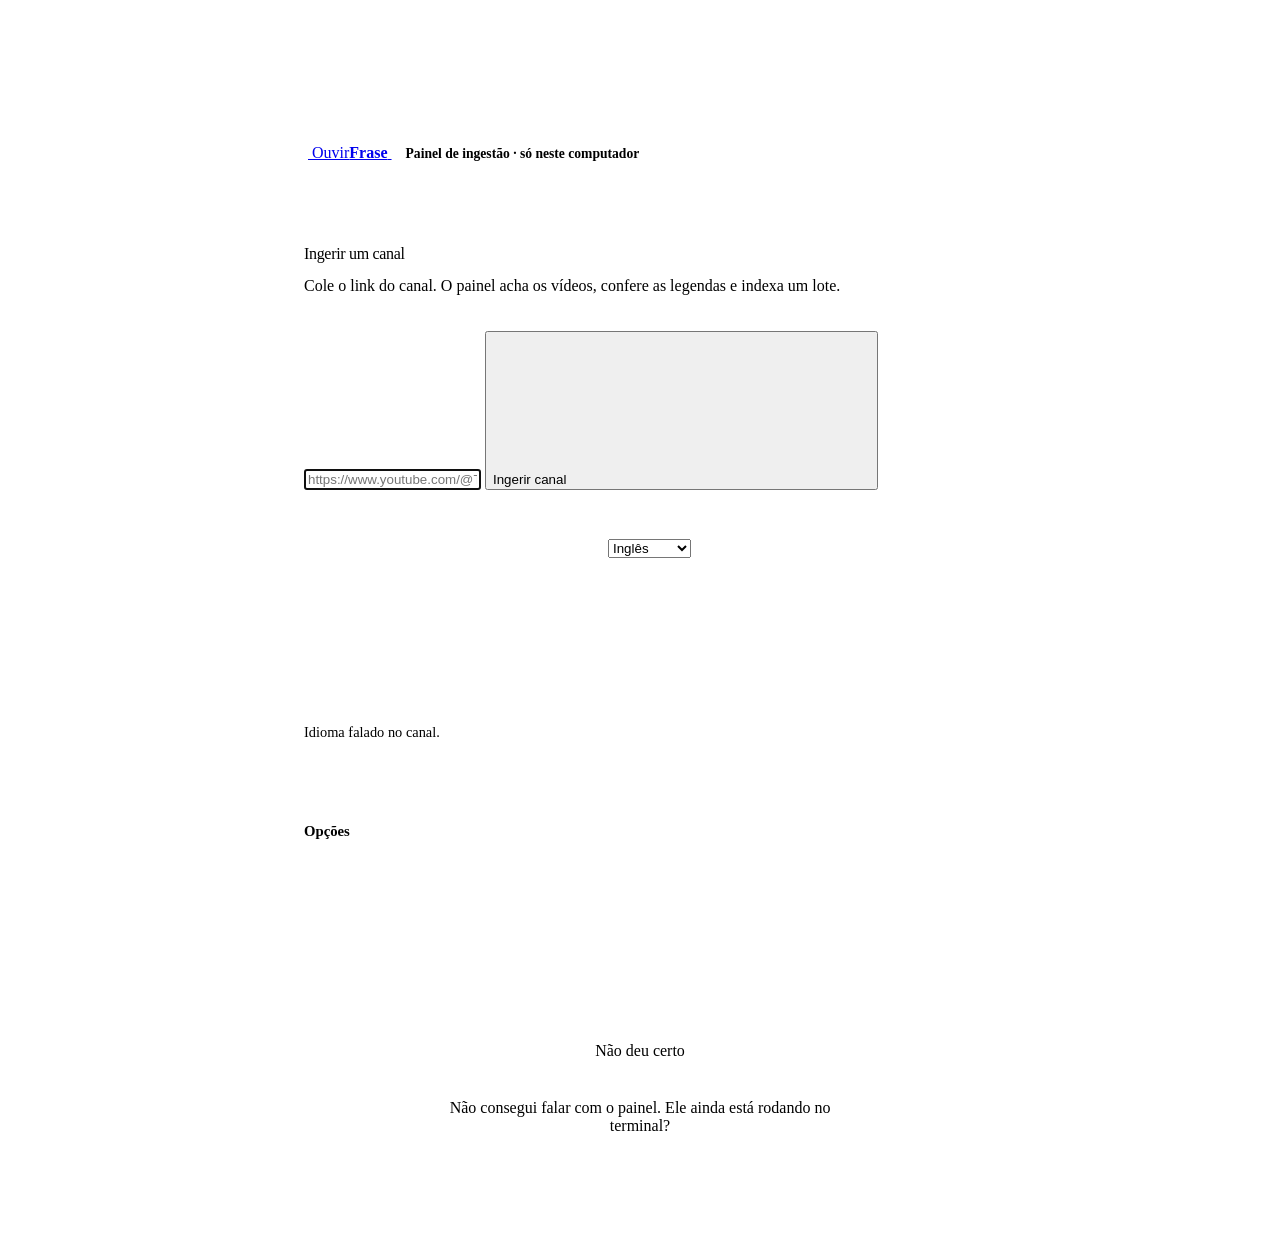
==== src/main/resources/painel/index.html @ 1e75d441 "feat: adiciona painel de ingestao local, pagina e README" ====
<!DOCTYPE html>
<html lang="pt-BR">
<head>
  <meta charset="UTF-8">
  <meta name="viewport" content="width=device-width, initial-scale=1, viewport-fit=cover">
  <meta name="robots" content="noindex">
  <meta name="theme-color" content="#EEEBE3">
  <title>Painel de ingestão · OuvirFrase</title>
  <link rel="icon" href="favicon.svg" type="image/svg+xml">
  <link rel="stylesheet" href="fonts.css">
  <link rel="stylesheet" href="style.css">
  <link rel="stylesheet" href="painel.css">
</head>
<body>
  <header class="topo painel-topo">
    <a class="marca" href="./" aria-label="OuvirFrase, painel de ingestão">
      <svg class="logo" aria-hidden="true"><use href="icons.svg#logo"/></svg>
      <span class="marca-nome">Ouvir<b>Frase</b></span>
    </a>
    <span class="pilula-local">Painel de ingestão · só neste computador</span>
  </header>

  <main class="painel">
    <section class="card formulario">
      <div>
        <h1 class="painel-titulo">Ingerir um canal</h1>
        <p class="painel-sub">Cole o link do canal. O painel acha os vídeos, confere as legendas e indexa um lote.</p>
      </div>

      <form id="form" autocomplete="off">
        <div class="busca">
          <input id="canal" type="text" placeholder="https://www.youtube.com/@TEDTalks" aria-label="Link do canal" maxlength="200" required autofocus>
          <button id="enviar" type="submit" class="btn primario">
            <span>Ingerir canal</span>
            <svg class="ic" aria-hidden="true"><use href="icons.svg#i-arrow-right"/></svg>
          </button>
        </div>

        <div class="linha-idioma">
          <label class="idioma" title="Idioma das legendas">
            <svg class="ic" aria-hidden="true"><use href="icons.svg#i-globe"/></svg>
            <select id="idioma" aria-label="Idioma do canal">
              <option value="en">Inglês</option>
              <option value="es">Espanhol</option>
              <option value="fr">Francês</option>
              <option value="de">Alemão</option>
              <option value="it">Italiano</option>
              <option value="pt">Português</option>
              <option value="ja">Japonês</option>
              <option value="ko">Coreano</option>
              <option value="zh">Chinês</option>
              <option value="ru">Russo</option>
            </select>
            <svg class="ic caret" aria-hidden="true"><use href="icons.svg#i-caret-down"/></svg>
          </label>
          <span class="dica">Idioma falado no canal.</span>
        </div>

        <details class="avancado">
          <summary>
            <span>Opções</span>
            <svg class="ic caret" aria-hidden="true"><use href="icons.svg#i-caret-down"/></svg>
          </summary>
          <div class="campos">
            <label class="campo-num">
              <span>Vídeos a descobrir</span>
              <input id="max" type="number" value="100" min="1" max="500" required>
              <small>Quantos vídeos novos buscar no canal (1 a 500).</small>
            </label>
            <label class="campo-num">
              <span>Vídeos por lote</span>
              <input id="limite" type="number" value="15" min="1" max="50" required>
              <small>Quantos indexar por clique. Lote pequeno evita o bloqueio do YouTube.</small>
            </label>
          </div>
        </details>
      </form>
    </section>

    <section id="andamento" class="card andamento" role="status" aria-live="polite" hidden></section>
  </main>

  <script type="module" src="painel.js"></script>
</body>
</html>
---- src/main/resources/painel/painel.css ----
/* Painel de ingestão: só o que o site principal ainda não tem.
   Tokens, cartões, botões, .busca, .idioma e .ondas vêm do style.css. */

.topo.painel-topo { grid-template-columns: auto 1fr; grid-template-areas: "marca pilula"; }
.pilula-local {
  grid-area: pilula; justify-self: end;
  display: inline-flex; align-items: center;
  height: 36px; padding: 0 14px;
  border: 2px dashed var(--tinta); border-radius: 999px;
  color: var(--suave); font-weight: 600; font-size: .85rem;
}

.painel {
  max-width: 720px; margin: 0 auto;
  padding: clamp(12px, 4vh, 40px) 24px 56px;
  display: grid; gap: 20px;
}

.formulario { padding: 24px; display: grid; gap: 20px; }
.formulario form { display: grid; gap: 16px; }
.painel-titulo { font: 600 clamp(1.8rem, 4.6vw, 2.5rem)/1.12 var(--serif); letter-spacing: -.02em; }
.painel-sub { color: var(--suave); margin-top: 8px; }
/* o style.css posiciona .busca e .idioma numa grade do topo; aqui eles ficam soltos */
.formulario .busca, .formulario .idioma { grid-area: auto; }
.formulario .busca { height: 56px; }

.linha-idioma { display: flex; align-items: center; flex-wrap: wrap; gap: 12px; }
.dica { color: var(--suave); font-size: .9rem; }

.avancado summary {
  display: inline-flex; align-items: center; gap: 6px;
  list-style: none; cursor: pointer;
  font-weight: 600; font-size: .92rem;
}
.avancado summary::-webkit-details-marker { display: none; }
.avancado summary:focus-visible { outline: 3px solid var(--tinta); outline-offset: 4px; border-radius: 6px; }
.avancado .caret { transition: transform .15s ease; }
.avancado[open] .caret { transform: rotate(180deg); }
.campos { display: grid; grid-template-columns: 1fr 1fr; gap: 16px; margin-top: 14px; }
.campo-num { display: grid; gap: 6px; align-content: start; }
.campo-num span { font-weight: 600; font-size: .92rem; }
.campo-num small { color: var(--suave); font-size: .82rem; line-height: 1.35; }
.campo-num input {
  height: 44px; padding: 0 12px; width: 100%;
  background: var(--papel-2); border: var(--traco); border-radius: var(--raio);
  box-shadow: var(--sombra-p); font-size: 1rem; font-variant-numeric: tabular-nums;
}
.campo-num input:focus-visible { outline: 3px solid var(--tinta); outline-offset: 2px; }

.formulario:has(input:disabled) { opacity: .7; }
.busca input:disabled { cursor: not-allowed; }

/* andamento */
.andamento {
  padding: 28px 24px; text-align: center;
  display: grid; justify-items: center; gap: 10px;
  animation: entra .35s ease both;
}
.andamento h2 { font: 600 1.4rem/1.25 var(--serif); }
.andamento p { color: var(--suave); max-width: 52ch; }
.andamento > .ic { width: 40px; height: 40px; }
.andamento[data-situacao="CONCLUIDO"] > .ic { color: var(--ok); }
.andamento[data-situacao="ERRO"] > .ic { color: var(--erro); }
.andamento .btn { margin-top: 6px; }

.relatorio { width: 100%; text-align: left; margin-top: 8px; }
.relatorio summary { cursor: pointer; font-weight: 600; font-size: .92rem; }
.relatorio pre {
  margin: 10px 0 0; padding: 12px 14px;
  background: var(--papel); border: var(--traco); border-radius: var(--raio);
  font: 500 .8rem/1.55 ui-monospace, SFMono-Regular, Consolas, monospace;
  white-space: pre-wrap; overflow-wrap: anywhere;
  max-height: 320px; overflow: auto;
}

@media (max-width: 559px) {
  .painel { padding-left: 16px; padding-right: 16px; }
  .formulario { padding: 18px 16px; }
  .campos { grid-template-columns: 1fr; }
  .pilula-local { font-size: .78rem; padding: 0 10px; text-align: right; height: auto; min-height: 36px; }
  .busca { flex-direction: column; height: auto !important; }
  .busca input { flex: none; height: 52px; }
  .busca .btn { border-left: 0; border-top: var(--traco); height: 48px; }
}
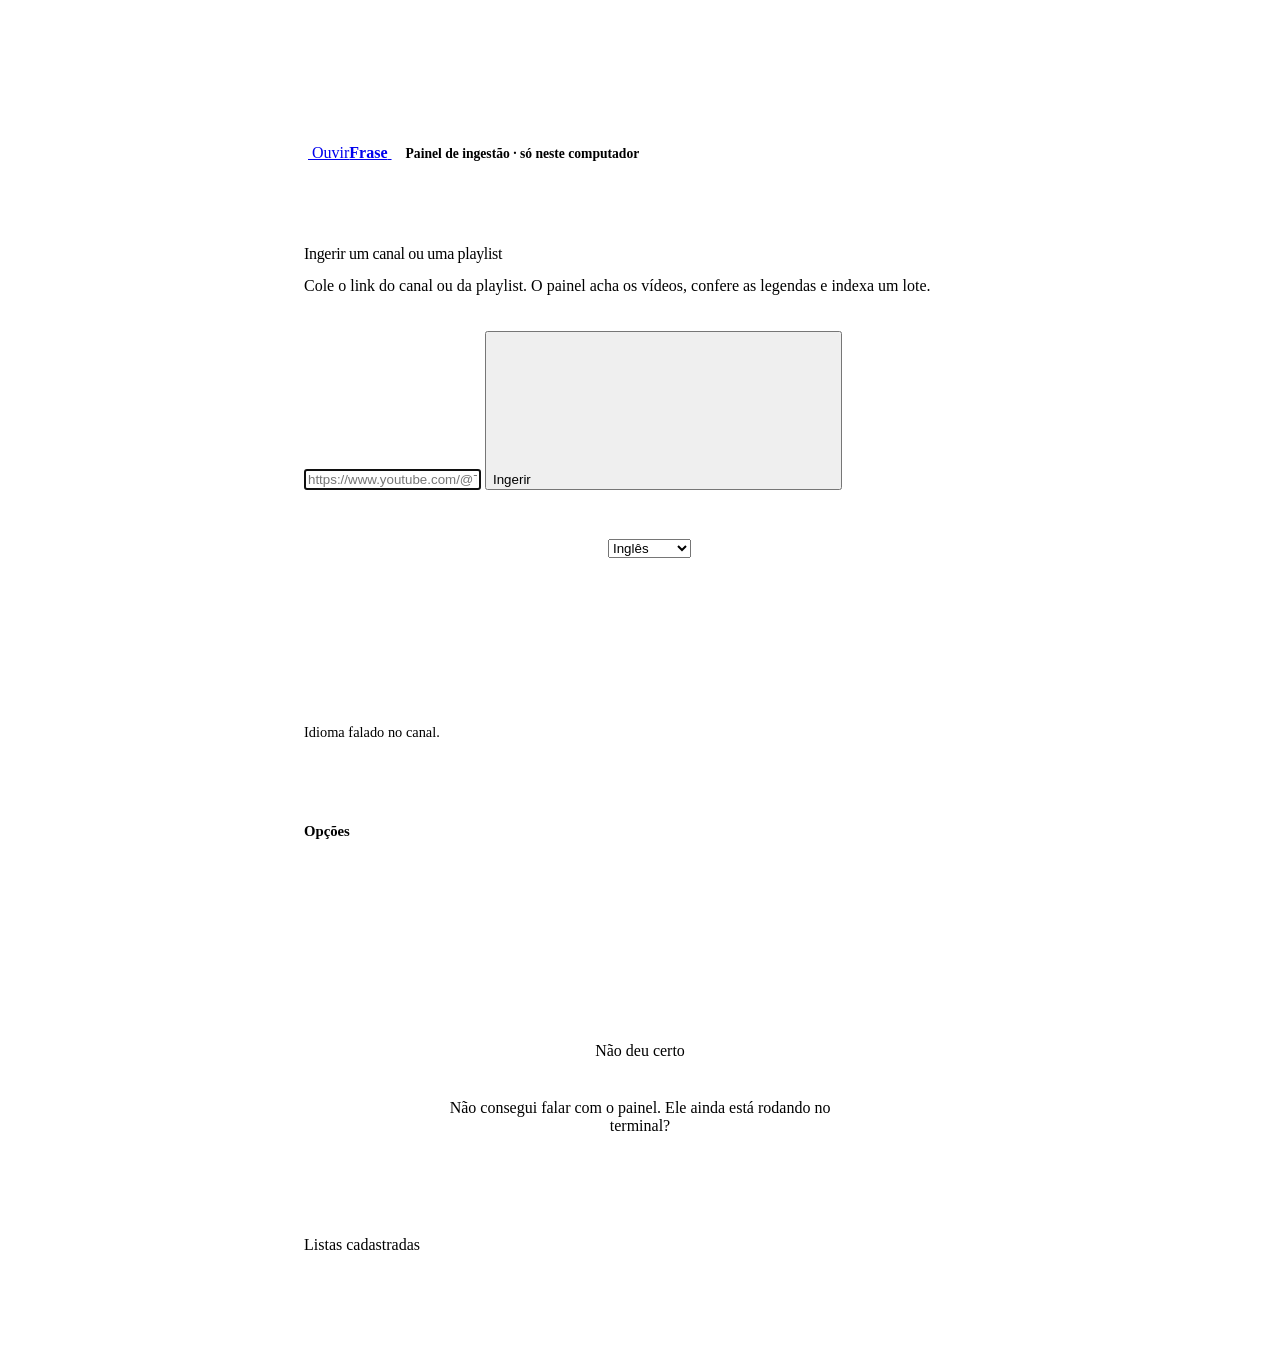
==== commit 8ef82d8a: "feat: cobre ListaDeVideo, playlist e listas do painel" ====
--- a/src/main/resources/painel/index.html
+++ b/src/main/resources/painel/index.html
@@ -23,15 +23,15 @@
   <main class="painel">
     <section class="card formulario">
       <div>
-        <h1 class="painel-titulo">Ingerir um canal</h1>
-        <p class="painel-sub">Cole o link do canal. O painel acha os vídeos, confere as legendas e indexa um lote.</p>
+        <h1 class="painel-titulo">Ingerir um canal ou uma playlist</h1>
+        <p class="painel-sub">Cole o link do canal ou da playlist. O painel acha os vídeos, confere as legendas e indexa um lote.</p>
       </div>
 
       <form id="form" autocomplete="off">
         <div class="busca">
-          <input id="canal" type="text" placeholder="https://www.youtube.com/@TEDTalks" aria-label="Link do canal" maxlength="200" required autofocus>
+          <input id="link" type="text" placeholder="https://www.youtube.com/@TEDTalks" aria-label="Link do canal ou da playlist" maxlength="200" required autofocus>
           <button id="enviar" type="submit" class="btn primario">
-            <span>Ingerir canal</span>
+            <span>Ingerir</span>
             <svg class="ic" aria-hidden="true"><use href="icons.svg#i-arrow-right"/></svg>
           </button>
         </div>
@@ -48,7 +48,7 @@
               <option value="pt">Português</option>
               <option value="ja">Japonês</option>
               <option value="ko">Coreano</option>
-              <option value="zh">Chinês</option>
+              <option value="zh-CN">Chinês</option>
               <option value="ru">Russo</option>
             </select>
             <svg class="ic caret" aria-hidden="true"><use href="icons.svg#i-caret-down"/></svg>
@@ -65,7 +65,7 @@
             <label class="campo-num">
               <span>Vídeos a descobrir</span>
               <input id="max" type="number" value="100" min="1" max="500" required>
-              <small>Quantos vídeos novos buscar no canal (1 a 500).</small>
+              <small>Quantos vídeos novos buscar no canal ou na playlist (1 a 500).</small>
             </label>
             <label class="campo-num">
               <span>Vídeos por lote</span>
@@ -78,6 +78,12 @@
     </section>
 
     <section id="andamento" class="card andamento" role="status" aria-live="polite" hidden></section>
+
+    <section id="cadastradas" class="card cadastradas" aria-labelledby="cadastradas-titulo">
+      <h2 id="cadastradas-titulo">Listas cadastradas</h2>
+      <ul id="cadastradas-itens" class="cadastradas-itens"></ul>
+      <p id="cadastradas-vazio" class="dica" hidden>Nenhuma lista em data/. Cole um link acima para criar a primeira.</p>
+    </section>
   </main>
 
   <script type="module" src="painel.js"></script>
--- a/src/main/resources/painel/painel.css
+++ b/src/main/resources/painel/painel.css
@@ -73,8 +73,26 @@
   max-height: 320px; overflow: auto;
 }
 
+/* listas cadastradas (o tipo e o idioma usam a pílula .selo do style.css; não usar .lista*, que já existe lá) */
+.cadastradas { padding: 24px; display: grid; gap: 14px; }
+.cadastradas h2 { font: 600 1.25rem/1.25 var(--serif); }
+.cadastradas-itens { list-style: none; margin: 0; padding: 0; display: grid; gap: 10px; }
+.cadastrada {
+  display: grid; grid-template-columns: 1fr auto; align-items: center; gap: 12px;
+  padding: 12px 14px;
+  background: var(--papel); border: var(--traco); border-radius: var(--raio);
+}
+.cadastrada-info { display: grid; gap: 6px; min-width: 0; }
+.cadastrada-topo { display: flex; align-items: center; flex-wrap: wrap; gap: 8px; }
+.cadastrada-nome { font-weight: 600; overflow-wrap: anywhere; }
+.cadastrada .selo { margin-bottom: 0; }
+.cadastrada-numeros { color: var(--suave); font-size: .85rem; font-variant-numeric: tabular-nums; }
+
 @media (max-width: 559px) {
   .painel { padding-left: 16px; padding-right: 16px; }
+  .cadastradas { padding: 18px 16px; }
+  .cadastrada { grid-template-columns: 1fr; }
+  .cadastrada .btn { justify-self: start; }
   .formulario { padding: 18px 16px; }
   .campos { grid-template-columns: 1fr; }
   .pilula-local { font-size: .78rem; padding: 0 10px; text-align: right; height: auto; min-height: 36px; }
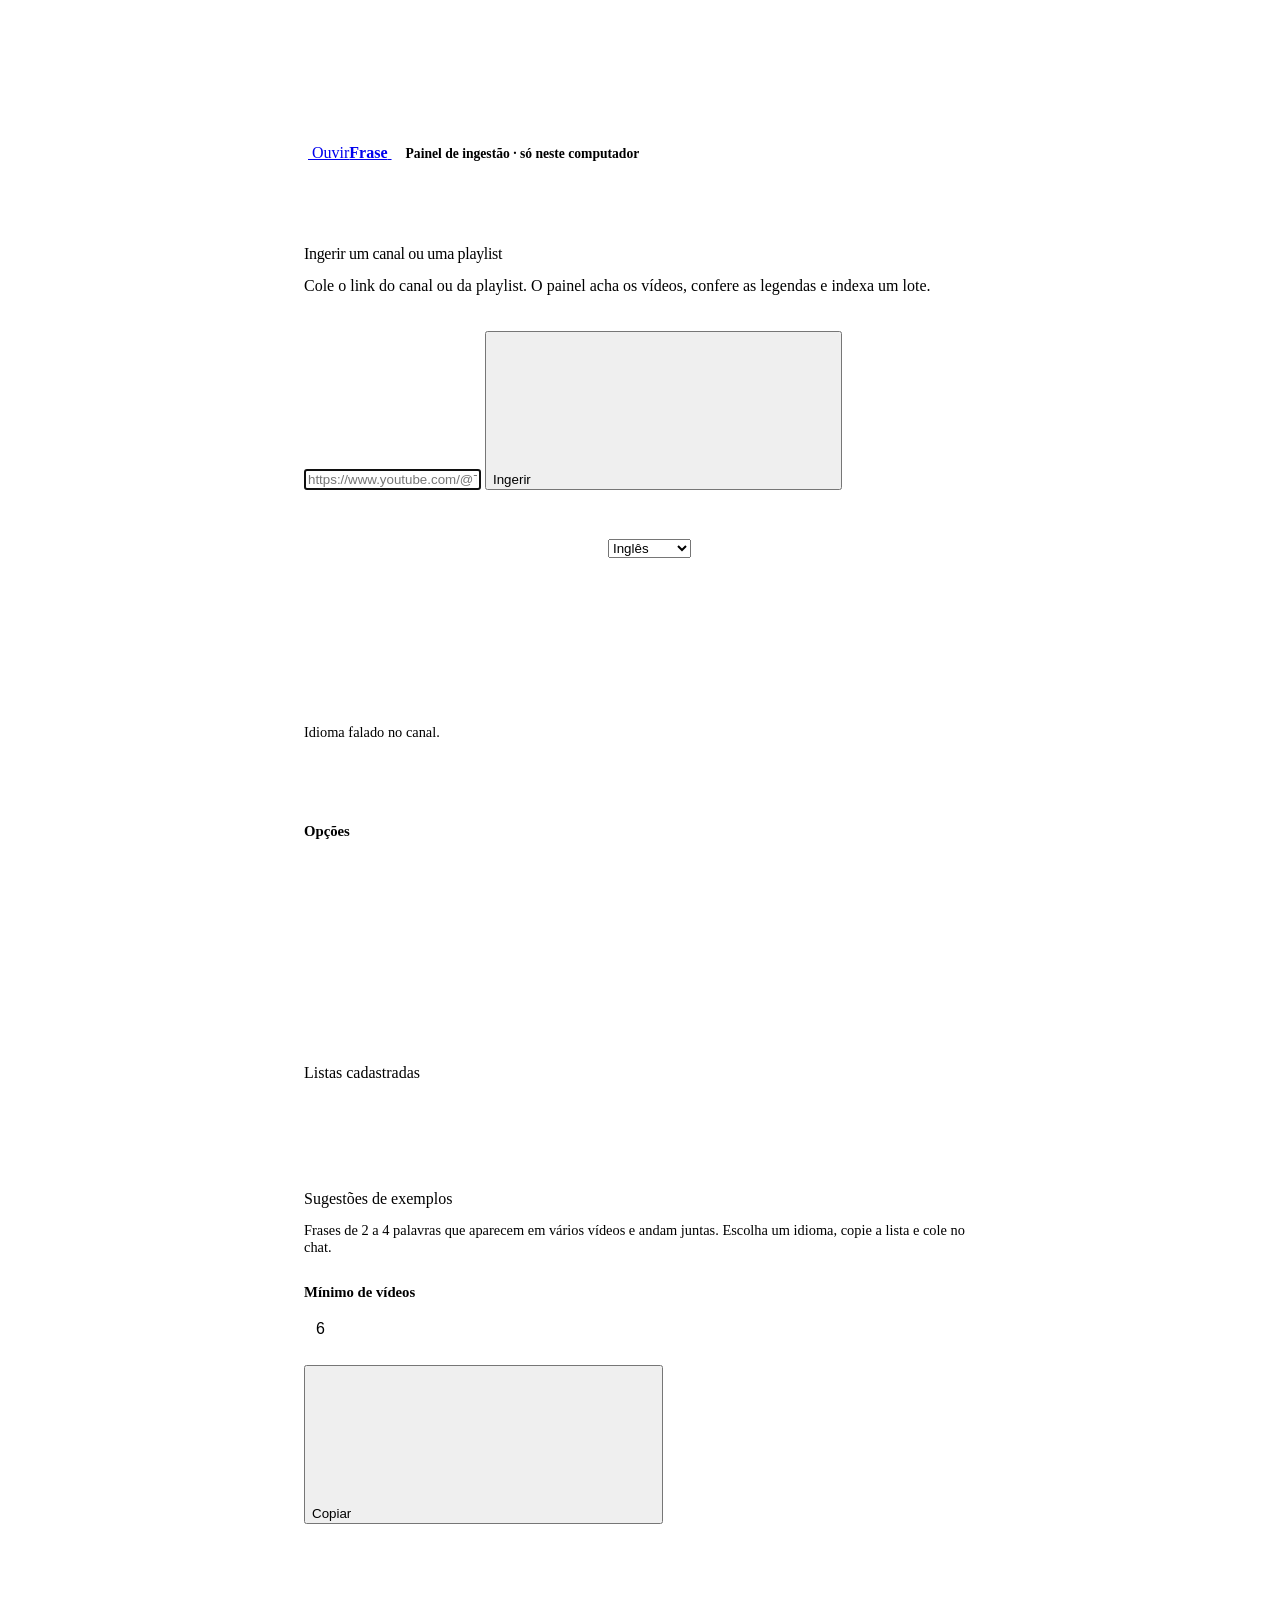
==== commit 4ab20575: "feat: secao de sugestoes no painel com botao copiar" ====
--- a/src/main/resources/painel/index.html
+++ b/src/main/resources/painel/index.html
@@ -84,6 +84,28 @@
       <ul id="cadastradas-itens" class="cadastradas-itens"></ul>
       <p id="cadastradas-vazio" class="dica" hidden>Nenhuma lista em data/. Cole um link acima para criar a primeira.</p>
     </section>
+
+    <section id="sugestoes" class="card sugestoes" aria-labelledby="sugestoes-titulo">
+      <div>
+        <h2 id="sugestoes-titulo">Sugestões de exemplos</h2>
+        <p class="dica">Frases de 2 a 4 palavras que aparecem em vários vídeos e andam juntas. Escolha um idioma, copie a lista e cole no chat.</p>
+      </div>
+      <div class="sugestoes-controles">
+        <label class="campo-num">
+          <span>Mínimo de vídeos</span>
+          <input id="minimo" type="number" value="6" min="1" max="100" required>
+        </label>
+        <div id="sugestoes-idiomas" class="sugestoes-idiomas"></div>
+      </div>
+      <p id="sugestoes-resumo" class="dica" role="status" hidden></p>
+      <div id="sugestoes-resultado" class="sugestoes-resultado" hidden>
+        <button id="copiar" type="button" class="btn pequeno">
+          <span>Copiar</span>
+          <svg class="ic" aria-hidden="true"><use href="icons.svg#i-copy"/></svg>
+        </button>
+        <ol id="sugestoes-lista" class="sugestoes-lista"></ol>
+      </div>
+    </section>
   </main>
 
   <script type="module" src="painel.js"></script>
--- a/src/main/resources/painel/painel.css
+++ b/src/main/resources/painel/painel.css
@@ -73,10 +73,13 @@
   max-height: 320px; overflow: auto;
 }
 
-/* listas cadastradas (o tipo e o idioma usam a pílula .selo do style.css; não usar .lista*, que já existe lá) */
-.cadastradas { padding: 24px; display: grid; gap: 14px; }
-.cadastradas h2 { font: 600 1.25rem/1.25 var(--serif); }
+/* listas cadastradas e sugestões de exemplos (o tipo e o idioma usam a pílula .selo do style.css; não usar .lista*, que já existe lá) */
+.cadastradas, .sugestoes { padding: 24px; display: grid; gap: 14px; }
+.cadastradas h2, .sugestoes h2 { font: 600 1.25rem/1.25 var(--serif); }
 .cadastradas-itens { list-style: none; margin: 0; padding: 0; display: grid; gap: 10px; }
+/* mostra até 6 listas (6 x 81 px + 5 espaços); para ver mais, rola dentro do cartão */
+/* a lista de sugestões rola do mesmo jeito */
+.cadastradas-itens, .sugestoes-lista { max-height: 540px; overflow-y: auto; padding-right: 8px; scrollbar-gutter: stable; }
 .cadastrada {
   display: grid; grid-template-columns: 1fr auto; align-items: center; gap: 12px;
   padding: 12px 14px;
@@ -88,9 +91,19 @@
 .cadastrada .selo { margin-bottom: 0; }
 .cadastrada-numeros { color: var(--suave); font-size: .85rem; font-variant-numeric: tabular-nums; }
 
+.sugestoes h2 + .dica { margin-top: 6px; }
+.sugestoes-controles { display: flex; align-items: end; flex-wrap: wrap; gap: 16px; }
+.sugestoes-controles .campo-num { width: 11rem; }
+.sugestoes-idiomas { display: flex; flex-wrap: wrap; gap: 8px; }
+.sugestoes-resultado { display: grid; gap: 10px; justify-items: start; }
+.sugestoes-lista { width: 100%; margin: 0; font-variant-numeric: tabular-nums; }
+.sugestoes-lista li { padding: 3px 0; }
+.sugestao-frase { font-weight: 600; }
+.sugestao-numeros { margin-left: 8px; color: var(--suave); font-size: .85rem; font-variant-numeric: tabular-nums; }
+
 @media (max-width: 559px) {
   .painel { padding-left: 16px; padding-right: 16px; }
-  .cadastradas { padding: 18px 16px; }
+  .cadastradas, .sugestoes { padding: 18px 16px; }
   .cadastrada { grid-template-columns: 1fr; }
   .cadastrada .btn { justify-self: start; }
   .formulario { padding: 18px 16px; }
